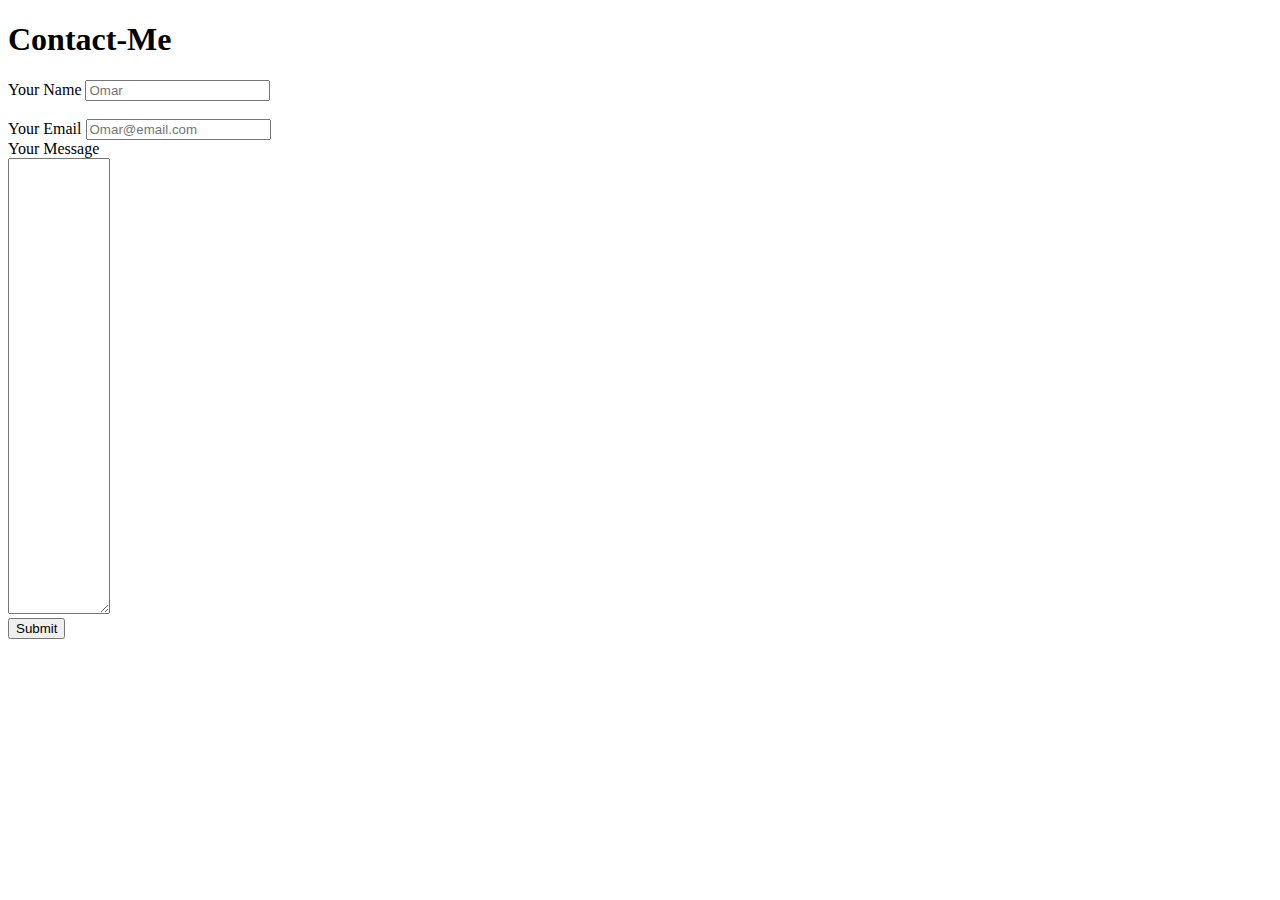
==== Contact-Me.html @ e77b4906 "FirstVersion" ====
<!DOCTYPE html>
<html lang="en">
<head>
    <meta charset="UTF-8">
    <meta http-equiv="X-UA-Compatible" content="IE=edge">
    <meta name="viewport" content="width=device-width, initial-scale=1.0">
    <link rel="stylesheet" href="/CSS File/Style.css">
    <title>Contact-Me</title>
</head>
<body>
    <h1>Contact-Me</h1>
<form action="mailto:sawwas.omar@gmail.com" method="post" enctype="text/plain">
<label >Your Name</label>
<input type="text" name="your name" placeholder="Omar">
<br>
<br>
<label >Your Email</label>
<input type="text" name="your email" placeholder="Omar@email.com">
<br>
<label >Your Message</label>
<br>
<textarea name="your message" id="" cols="10" rows="30"></textarea>
<br>

<input type="submit" name="">





</form>



</body>
</html>
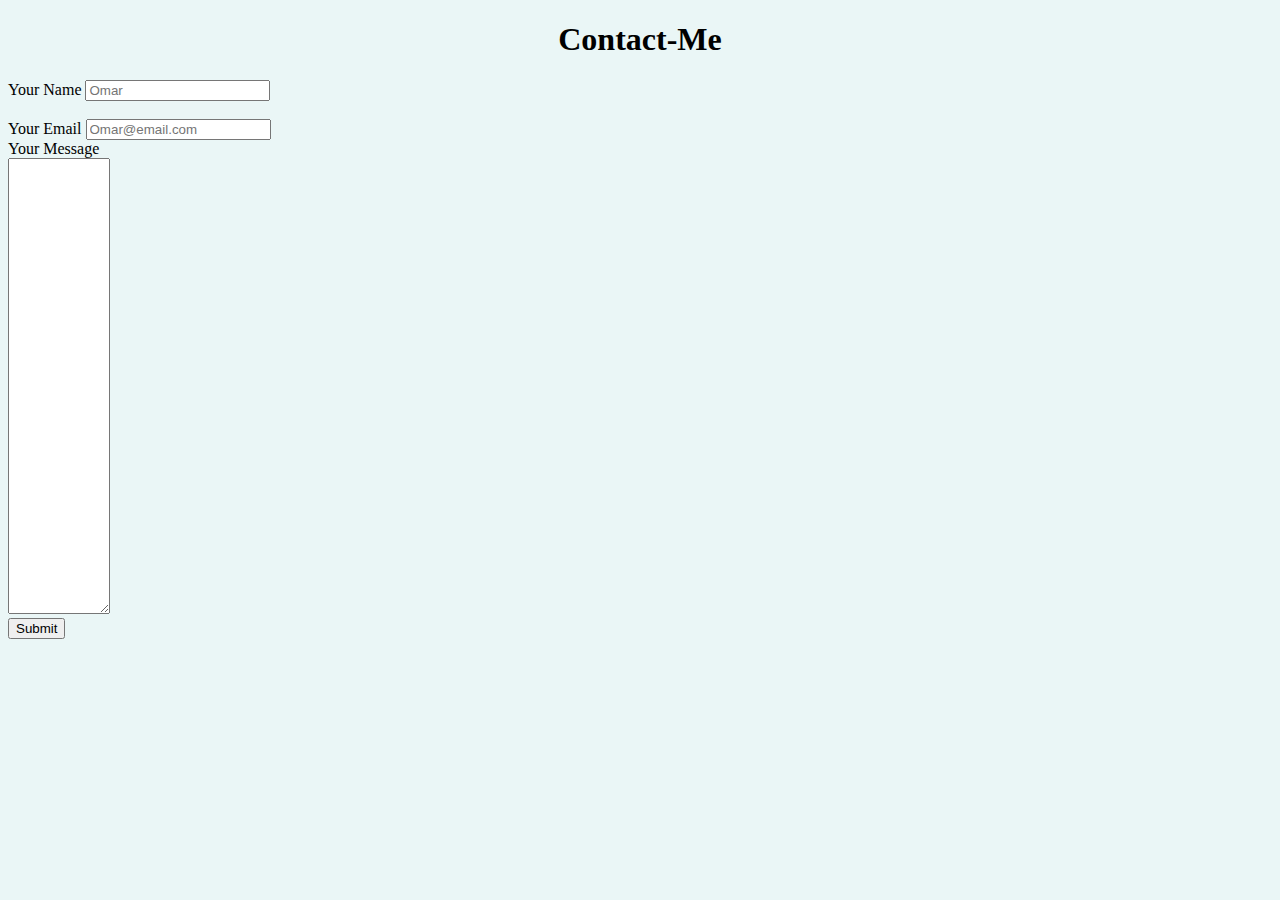
==== commit 6f59a477: "Second Version" ====
--- a/Contact-Me.html
+++ b/Contact-Me.html
@@ -4,8 +4,8 @@
     <meta charset="UTF-8">
     <meta http-equiv="X-UA-Compatible" content="IE=edge">
     <meta name="viewport" content="width=device-width, initial-scale=1.0">
-    <link rel="stylesheet" href="/CSS File/Style.css">
-    <title>Contact-Me</title>
+ 
+    <link rel="stylesheet" href="Style.css">
 </head>
 <body>
     <h1>Contact-Me</h1>
--- a/Style.css
+++ b/Style.css
@@ -0,0 +1,14 @@
+body{
+    background-color:#EAF6F6;
+}
+hr{
+background-color: white;
+border-style: dotted none none none;
+width: 20%;
+border-width: 5px;
+
+
+}
+h1{
+text-align: center;
+}
